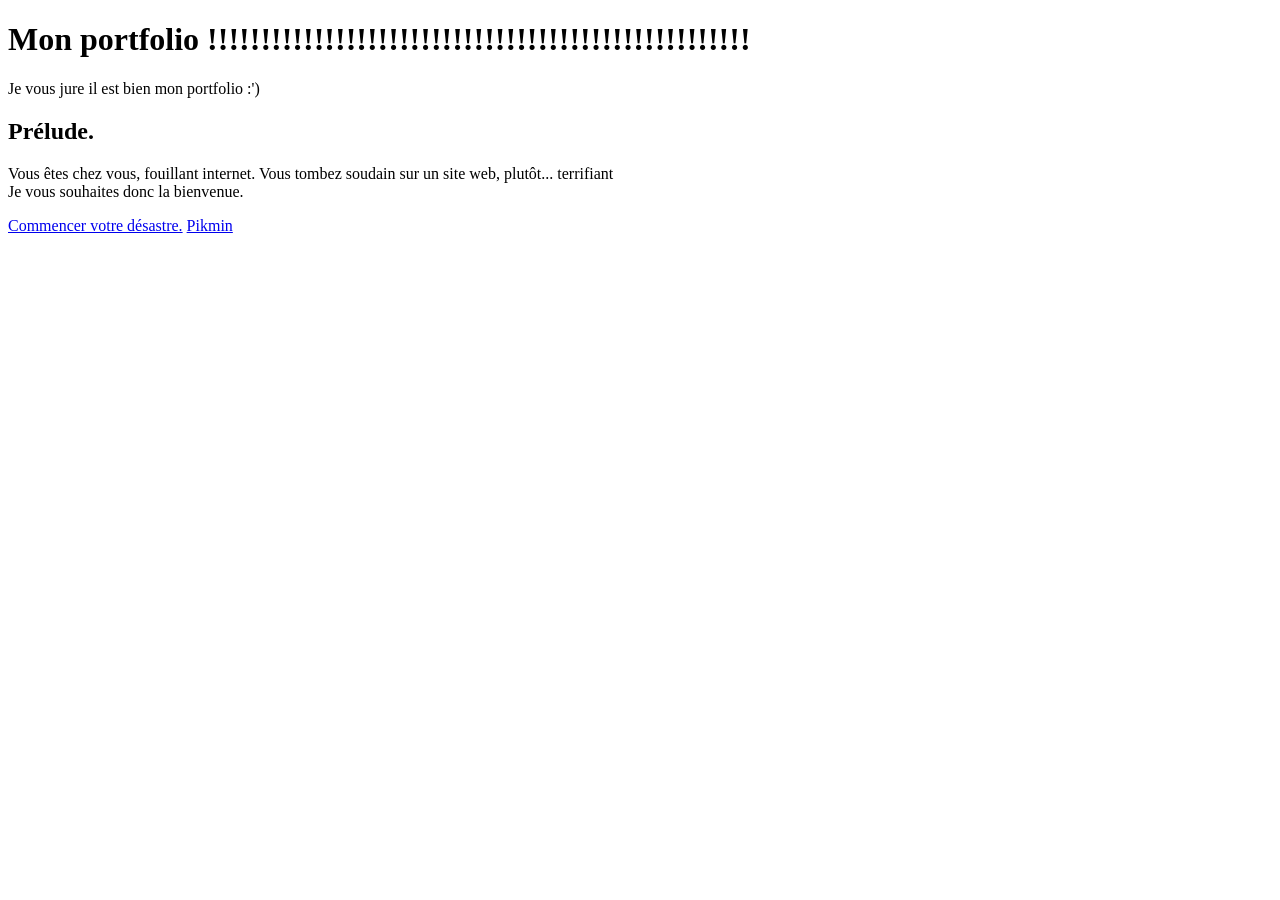
==== index.html @ 0615c77b "ouais" ====
<!DOCTYPE html>
<html lang="fr">
    <head>
        <meta charset="UTF-8">
        <meta name="viewport" content="width=device-width, initial-scale=1.0">
        <title>Mi portfolio es tu portfolio ?</title>
        <link rel="stylesheet" href="./style.css">

        <link rel="preconnect" href="https://fonts.googleapis.com">
        <link rel="preconnect" href="https://fonts.gstatic.com" crossorigin>
        <link href="https://fonts.googleapis.com/css2?family=Cormorant+Garamond:ital,wght@0,600;1,600&family=Workbench&display=swap" rel="stylesheet">
    </head>
    <body>
        <nav>

        </nav>
        <header>
            <h1>Mon portfolio !!!!!!!!!!!!!!!!!!!!!!!!!!!!!!!!!!!!!!!!!!!!!!!!!!!</h1>
            <p>Je vous jure il est bien mon portfolio :')</p>
        </header>
        <main>
            <h2>Prélude.</h2>
            <p>
                Vous êtes chez vous, fouillant internet. Vous tombez soudain sur un site web, plutôt... terrifiant

                <br> Je vous souhaites donc la bienvenue.
            </p>
            <a class="rectButton" href="./pages/game/scene0.html">Commencer votre désastre.</a> 
            
            <a id="pikmin" href="./pages/misc/pikmin.html">Pikmin</a>
        </main>
        

        

    </body>
</html>
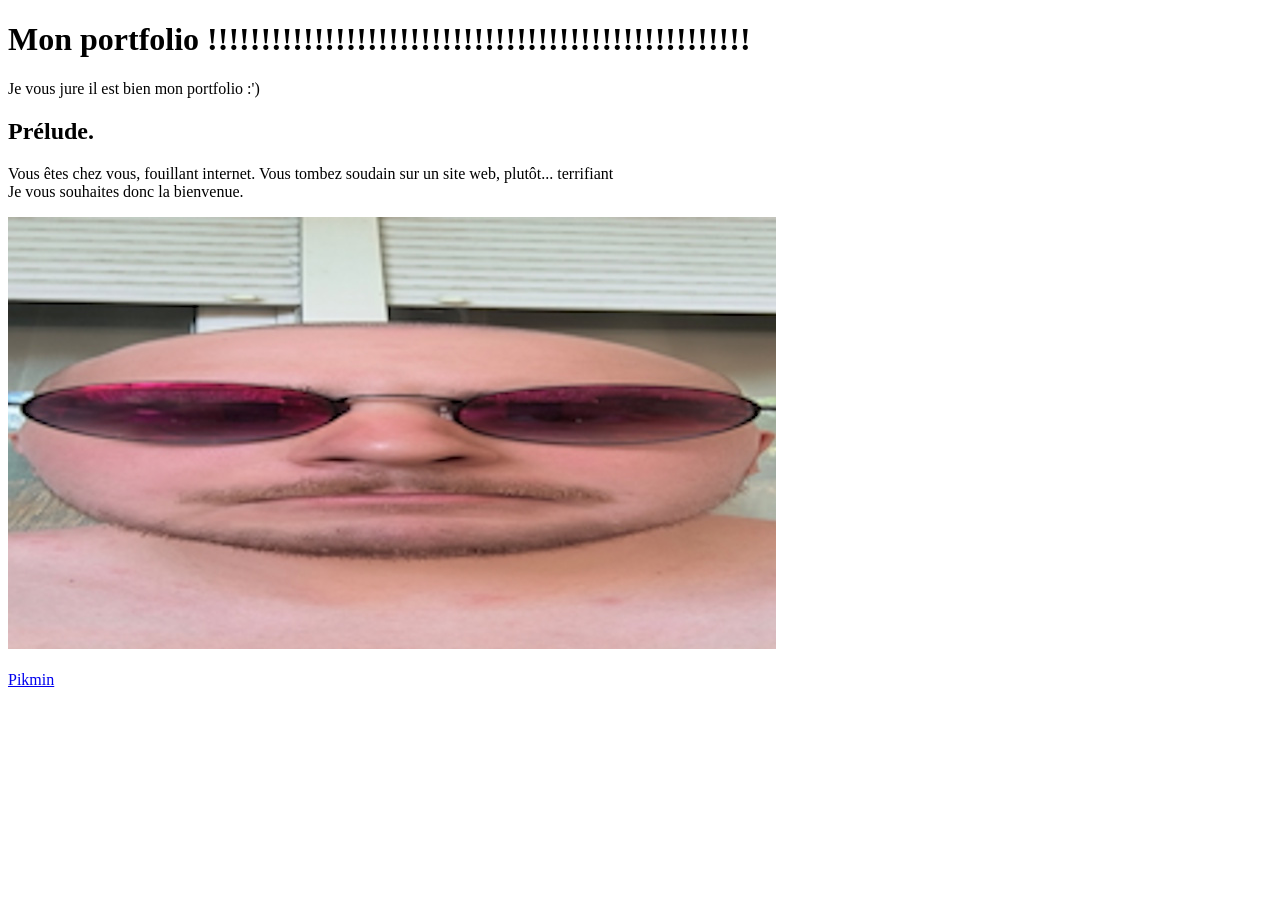
==== commit 72787d4b: "ouais 2" ====
--- a/index.html
+++ b/index.html
@@ -6,9 +6,6 @@
         <title>Mi portfolio es tu portfolio ?</title>
         <link rel="stylesheet" href="./style.css">
 
-        <link rel="preconnect" href="https://fonts.googleapis.com">
-        <link rel="preconnect" href="https://fonts.gstatic.com" crossorigin>
-        <link href="https://fonts.googleapis.com/css2?family=Cormorant+Garamond:ital,wght@0,600;1,600&family=Workbench&display=swap" rel="stylesheet">
     </head>
     <body>
         <nav>
@@ -25,8 +22,8 @@
 
                 <br> Je vous souhaites donc la bienvenue.
             </p>
-            <a class="rectButton" href="./pages/game/scene0.html">Commencer votre désastre.</a> 
-            
+            <img src="./assets/images/ultraqualitatif.jpg" alt="ultra qualitatif">
+            <br><br>
             <a id="pikmin" href="./pages/misc/pikmin.html">Pikmin</a>
         </main>
         
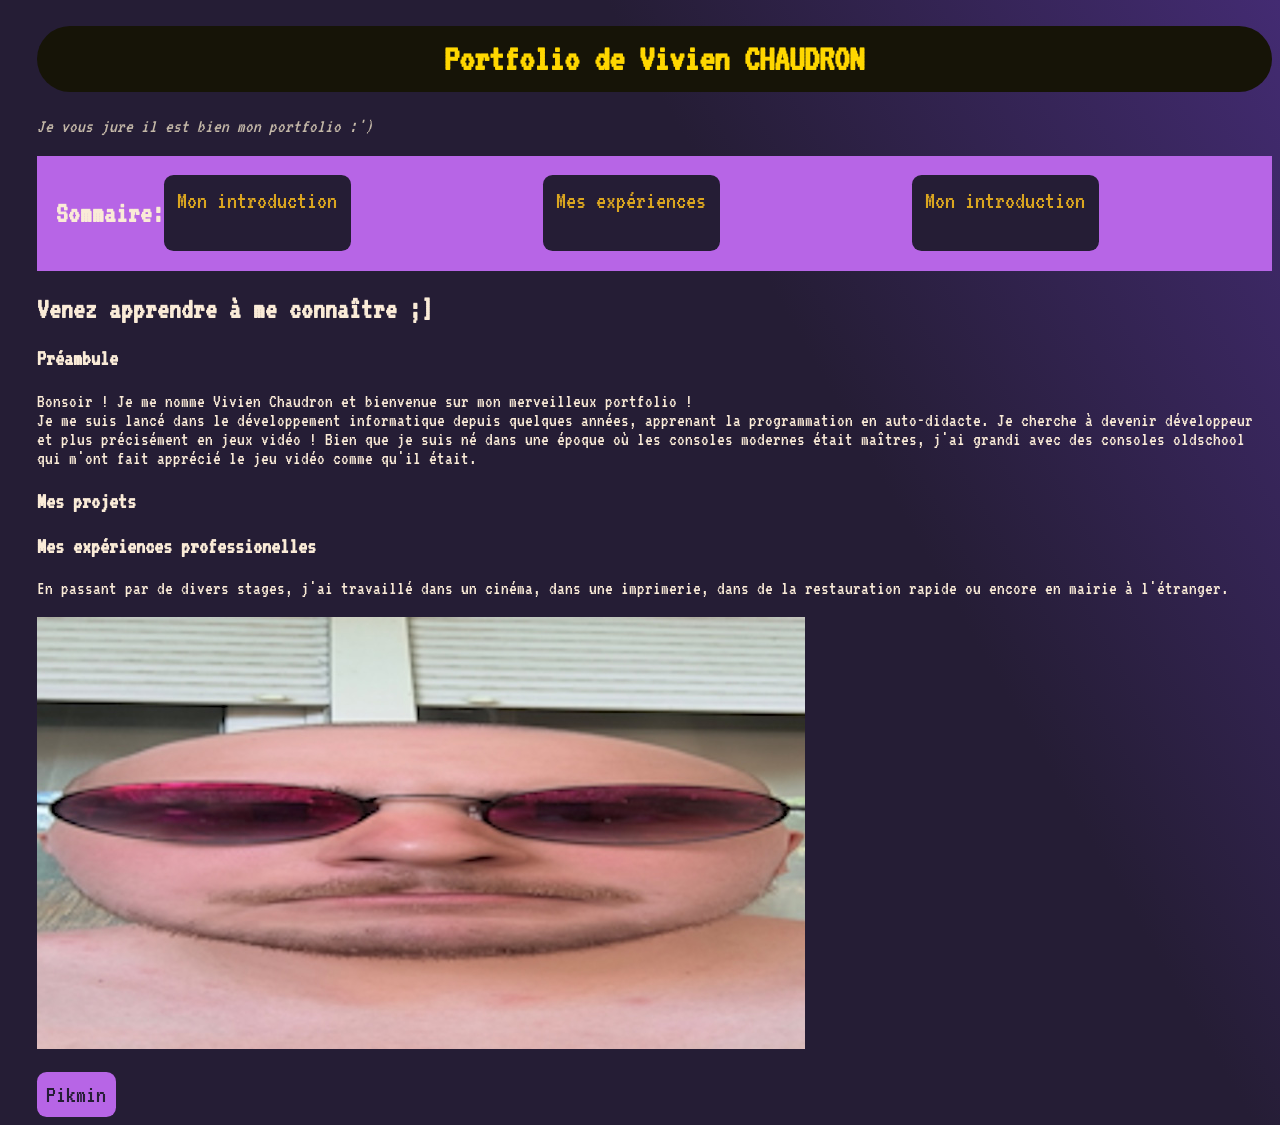
==== commit 63232dd8: "pofinage" ====
--- a/index.html
+++ b/index.html
@@ -6,27 +6,48 @@
         <title>Mi portfolio es tu portfolio ?</title>
         <link rel="stylesheet" href="./style.css">
 
+        <link rel="preconnect" href="https://fonts.googleapis.com">
+      <link rel="preconnect" href="https://fonts.gstatic.com" crossorigin>
+        <link href="https://fonts.googleapis.com/css2?family=VT323&display=swap" rel="stylesheet">
     </head>
     <body>
-        <nav>
+        
+        <header>
+            <h1>Portfolio de Vivien CHAUDRON</h1>
+            <p class="discret">Je vous jure il est bien mon portfolio :')</p>
 
-        </nav>
-        <header>
-            <h1>Mon portfolio !!!!!!!!!!!!!!!!!!!!!!!!!!!!!!!!!!!!!!!!!!!!!!!!!!!</h1>
-            <p>Je vous jure il est bien mon portfolio :')</p>
+            <div class="listNav">
+               <h2>Sommaire:</h2>
+                <nav class="listNav__links">
+            
+                    <a class="rectButton__Alt">Mon introduction</a>
+                    <a class="rectButton__Alt">Mes expériences</a>
+                    <a class="rectButton__Alt">Mon introduction</a>
+              </nav> 
+            </div>
+            
         </header>
         <main>
-            <h2>Prélude.</h2>
+            <h2>Venez apprendre à me connaître ;]</h2>
+            <h3>Préambule</h3>
             <p>
-                Vous êtes chez vous, fouillant internet. Vous tombez soudain sur un site web, plutôt... terrifiant
-
-                <br> Je vous souhaites donc la bienvenue.
+                Bonsoir ! Je me nomme Vivien Chaudron et bienvenue sur mon merveilleux portfolio ! <br>
+                Je me suis lancé dans le développement informatique depuis quelques années, apprenant la programmation en auto-didacte. Je cherche à devenir développeur 
+                et plus précisément en jeux vidéo ! Bien que je suis né dans une époque où les consoles modernes était maîtres, j'ai grandi avec des consoles oldschool 
+                qui m'ont fait apprécié le jeu vidéo comme qu'il était.
+            </p>
+            <h3>Mes projets</h3>
+            <h3>Mes expériences professionelles</h3>
+            <p>
+                En passant par de divers stages, j'ai travaillé dans un cinéma, dans une imprimerie, dans de la restauration rapide ou encore en mairie à l'étranger.
             </p>
             <img src="./assets/images/ultraqualitatif.jpg" alt="ultra qualitatif">
             <br><br>
-            <a id="pikmin" href="./pages/misc/pikmin.html">Pikmin</a>
+            <a class="rectButton" id="pikmin" href="./pages/misc/pikmin.html">Pikmin</a>
         </main>
-        
+        <footer>
+
+        </footer>
 
         
 
--- a/style.css
+++ b/style.css
@@ -0,0 +1,60 @@
+html {
+    background: linear-gradient(60deg, rgb(37, 29, 53) 65%, rgb(67, 43, 114));
+    color: antiquewhite;
+    font-size: 1.2rem;
+    padding-left: 1.5rem;
+    font-family: VT323, serif;
+    font-weight: 200;
+    
+}
+
+h1 {
+    color: gold;
+    text-align: center;
+    background-color: rgb(22, 20, 7) ;  
+    border-radius: 2rem;
+    padding: 0.7rem ; 
+}
+
+nav {
+    display: flex;
+    flex-direction: row;
+    background-color: rgb(183, 101, 230);
+}
+
+.listNav {
+    background-color: rgb(183, 101, 230);
+    padding: 1rem;
+    display: flex;
+    flex-direction: row;
+}
+
+.listNav__links {
+    display: flex;
+    gap: 10rem;
+}
+
+.discret {
+    font-style: italic;
+    color: rgb(196, 184, 168);
+}
+.rectButton {
+    display: inline-block;
+    background-color: rgb(183, 101, 230);
+    color: rgb(37, 29, 53);
+    text-decoration: none;
+    font-size: 1.3rem;
+    padding: 0.5rem;
+    border-radius: 0.5rem;
+}
+
+.rectButton__Alt {
+    display: inline-block;
+    background-color: rgb(37, 29, 53);
+    color: goldenrod;
+    text-decoration: none;
+    font-size: 1.3rem;
+    padding: 0.7rem;
+    text-align: center;
+    border-radius: 0.5rem;
+}
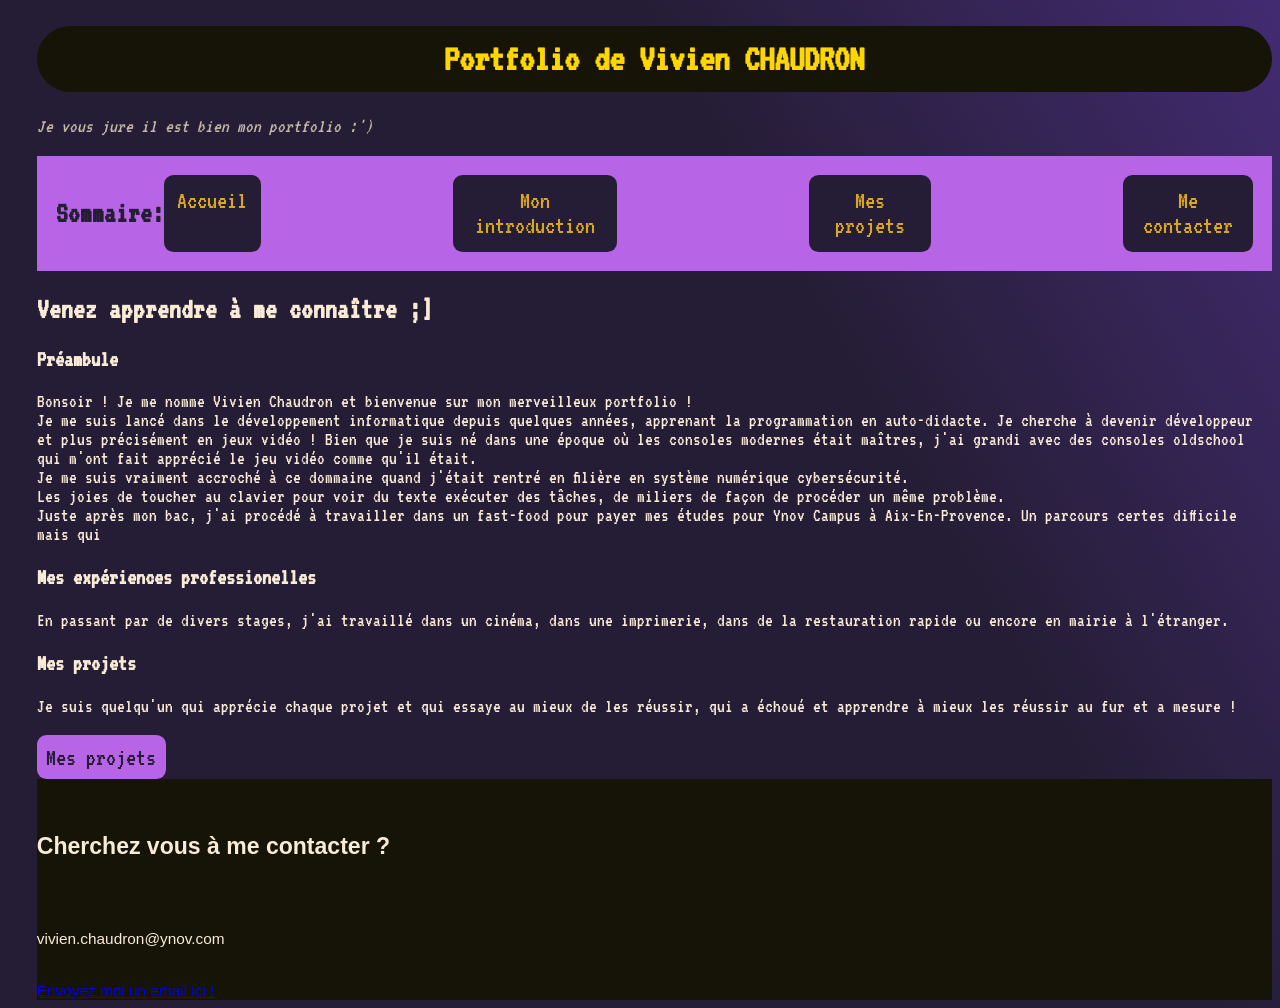
==== commit 80bf523b: "feat: all the project due:09/11/26 23:46" ====
--- a/index.html
+++ b/index.html
@@ -17,36 +17,47 @@
             <p class="discret">Je vous jure il est bien mon portfolio :')</p>
 
             <div class="listNav">
-               <h2>Sommaire:</h2>
+               <h2 id="sommaire">Sommaire:</h2>
                 <nav class="listNav__links">
             
-                    <a class="rectButton__Alt">Mon introduction</a>
-                    <a class="rectButton__Alt">Mes expériences</a>
-                    <a class="rectButton__Alt">Mon introduction</a>
+                    <a class="rectButton__Alt" href="./index.html">Accueil</a>
+                    <a class="rectButton__Alt" href="./index.html#intro">Mon introduction</a>
+                    <a class="rectButton__Alt" href="./pages/projects/projectIndex.html">Mes projets</a>
+                    <a class="rectButton__Alt" href="./index.html#contact">Me contacter</a>
               </nav> 
             </div>
             
         </header>
         <main>
+            <div id="intro">
             <h2>Venez apprendre à me connaître ;]</h2>
             <h3>Préambule</h3>
             <p>
                 Bonsoir ! Je me nomme Vivien Chaudron et bienvenue sur mon merveilleux portfolio ! <br>
                 Je me suis lancé dans le développement informatique depuis quelques années, apprenant la programmation en auto-didacte. Je cherche à devenir développeur 
                 et plus précisément en jeux vidéo ! Bien que je suis né dans une époque où les consoles modernes était maîtres, j'ai grandi avec des consoles oldschool 
-                qui m'ont fait apprécié le jeu vidéo comme qu'il était.
+                qui m'ont fait apprécié le jeu vidéo comme qu'il était. <br>
+                Je me suis vraiment accroché à ce dommaine quand j'était rentré en filière en système numérique cybersécurité. <br>
+                Les joies de toucher au clavier pour voir du texte exécuter des tâches, de miliers de façon de procéder un même problème. <br>
+                Juste après mon bac, j'ai procédé à travailler dans un fast-food pour payer mes études pour Ynov Campus à Aix-En-Provence. Un parcours certes difficile mais qui
             </p>
-            <h3>Mes projets</h3>
+            </div>
             <h3>Mes expériences professionelles</h3>
             <p>
                 En passant par de divers stages, j'ai travaillé dans un cinéma, dans une imprimerie, dans de la restauration rapide ou encore en mairie à l'étranger.
             </p>
-            <img src="./assets/images/ultraqualitatif.jpg" alt="ultra qualitatif">
+            <h3>Mes projets</h3>
+            <p>
+                Je suis quelqu'un qui apprécie chaque projet et qui essaye au mieux de les réussir, qui a échoué et apprendre à mieux les réussir au fur et a mesure !
+            </p>
+            <a class="rectButton" href="./pages/projects/projectIndex.html">Mes projets</a>
+        </main>
+        <footer id="contact">
+            <h2>Cherchez vous à me contacter ?</h2>
             <br><br>
-            <a class="rectButton" id="pikmin" href="./pages/misc/pikmin.html">Pikmin</a>
-        </main>
-        <footer>
-
+            <p>vivien.chaudron@ynov.com</p> <br>
+            <a href="mailto:vivien.chaudron@ynov.com">Envoyez moi un email ici !</a> <br>
+            
         </footer>
 
         
--- a/style.css
+++ b/style.css
@@ -16,10 +16,26 @@
     padding: 0.7rem ; 
 }
 
+footer {
+    font-family: Arial, Helvetica, sans-serif;
+    font-size: 0.8rem;
+    background-color: rgb(22, 20, 7);
+    padding-top: 1.8rem;
+}
+
 nav {
     display: flex;
     flex-direction: row;
     background-color: rgb(183, 101, 230);
+    justify-content: flex-end;
+    list-style: none;
+}
+
+#sommaire {
+    color: rgb(37, 29, 53);
+    border: 10rem;
+    border-color: antiquewhite;
+    border-top: 10rem;
 }
 
 .listNav {
@@ -32,6 +48,10 @@
 .listNav__links {
     display: flex;
     gap: 10rem;
+        justify-content: flex-end;
+    list-style: none;
+    margin-top: auto;
+    margin-left: auto;
 }
 
 .discret {
